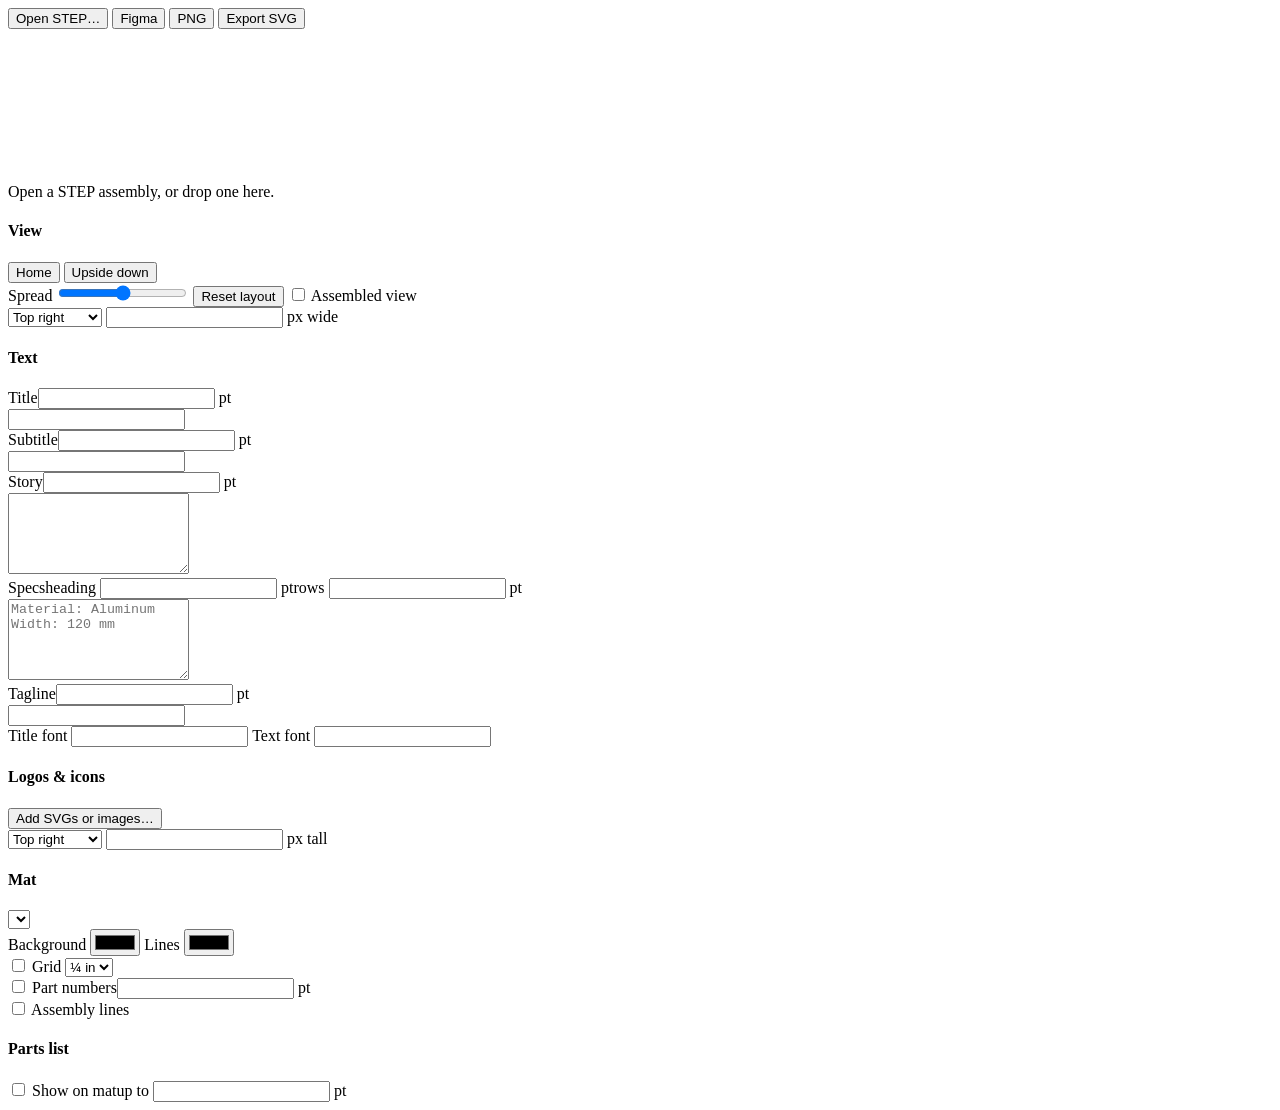
==== web/index.html @ 134c0d6c "Publish Gunmat, a local STEP drawing tool" ====
<!doctype html>
<html lang="en">
<head>
  <meta charset="utf-8">
  <title>Gunmat</title>
  <meta name="viewport" content="width=device-width, initial-scale=1">
  <link rel="icon" href="data:,">
  <link rel="stylesheet" href="/css/app.css">
</head>
<body>
  <header>
    <button id="open">Open STEP…</button>
    <span id="name" class="muted"></span>
    <span id="status" class="muted"></span>
    <span class="grow"></span>
    <button id="figma" title="SVG with live text: saved and copied, paste into Figma (Alt-click: file for the auto-layout plugin)">Figma</button>
    <button id="png">PNG</button>
    <button id="svg" class="primary">Export SVG</button>
  </header>

  <main>
    <section id="stage">
      <svg id="sheet" xmlns="http://www.w3.org/2000/svg"></svg>
      <div id="empty">Open a STEP assembly, or drop one here.</div>
    </section>

    <aside id="panel">
      <h4>View</h4>
      <div id="cube-wrap" title="Click a face, edge or corner. Drag to turn."><div id="cube"></div></div>
      <div class="row">
        <button id="home" title="Back to the default angle">Home</button>
        <button id="flip" title="Swap top and bottom">Upside down</button>
      </div>
      <label>Spread <input id="spread" type="range" min="0.4" max="2.5" step="0.05"></label>
      <button id="reset" title="Undo your part moves and lay everything out again">Reset layout</button>
      <label class="check"><input id="show-asm" type="checkbox"> Assembled view</label>
      <div class="row" id="asm-row">
        <select id="asm-corner" title="Corner of the right column"><option value="tr">Top right</option><option value="tl">Top left</option><option value="br">Bottom right</option><option value="bl">Bottom left</option></select>
        <span class="pt"><input id="asm-w" type="number" min="100" step="10" title="Width in px (96 px = 1 in)"> px wide</span>
      </div>

      <h4>Text</h4>
      <div class="field"><div class="lrow"><span>Title</span><span class="pt"><input id="sz-title" type="number" min="12" step="1" title="Size in pt (12 pt minimum)"> pt</span></div><input id="t-title" type="text"></div>
      <div class="field"><div class="lrow"><span>Subtitle</span><span class="pt"><input id="sz-subtitle" type="number" min="12" step="1" title="Size in pt (12 pt minimum)"> pt</span></div><input id="t-subtitle" type="text"></div>
      <div class="field"><div class="lrow"><span>Story</span><span class="pt"><input id="sz-story" type="number" min="12" step="1" title="Size in pt (12 pt minimum)"> pt</span></div><textarea id="t-story" rows="5"></textarea></div>
      <div class="field"><div class="lrow"><span>Specs</span><span class="pt">heading <input id="sz-heading" type="number" min="12" step="1" title="Size in pt (12 pt minimum)"> pt</span><span class="pt">rows <input id="sz-specs" type="number" min="12" step="1" title="Size in pt (12 pt minimum)"> pt</span></div><textarea id="t-specs" rows="5" placeholder="Material: Aluminum&#10;Width: 120 mm"></textarea></div>
      <div class="field"><div class="lrow"><span>Tagline</span><span class="pt"><input id="sz-tagline" type="number" min="12" step="1" title="Size in pt (12 pt minimum)"> pt</span></div><input id="t-tagline" type="text"></div>
      <label>Title font <input id="font-title" type="text" list="font-list" spellcheck="false"></label>
      <label>Text font <input id="font-text" type="text" list="font-list" spellcheck="false"></label>
      <datalist id="font-list"></datalist>

      <h4>Logos &amp; icons</h4>
      <button id="add-logo">Add SVGs or images…</button>
      <div class="row">
        <select id="logo-corner" title="Corner of the right column"><option value="tr">Top right</option><option value="tl">Top left</option><option value="br">Bottom right</option><option value="bl">Bottom left</option></select>
        <span class="pt"><input id="logo-h" type="number" min="16" step="2" title="Height in px (96 px = 1 in)"> px tall</span>
      </div>
      <input id="logo-file" type="file" accept=".svg,image/svg+xml,image/png,image/jpeg" multiple hidden>

      <h4>Mat</h4>
      <select id="size"></select>
      <div class="row">
        <label class="inline">Background <input id="bg" type="color"></label>
        <label class="inline">Lines <input id="fg" type="color"></label>
      </div>
      <div class="row">
        <label class="check"><input id="grid-on" type="checkbox"> Grid</label>
        <select id="grid-size"><option value="0.25">¼ in</option><option value="0.5">½ in</option><option value="1">1 in</option></select>
      </div>
      <div class="lrow"><label class="check"><input id="show-numbers" type="checkbox"> Part numbers</label><span class="pt"><input id="sz-numbers" type="number" min="12" step="1" title="Size in pt (12 pt minimum)"> pt</span></div>
      <label class="check"><input id="show-lines" type="checkbox"> Assembly lines</label>

      <h4>Parts list</h4>
      <div class="lrow"><label class="check"><input id="show-list" type="checkbox"> Show on mat</label><span class="pt">up to <input id="sz-list" type="number" min="12" step="1" title="Size in pt (12 pt minimum)"> pt</span></div>
      <div id="parts-names" hidden></div>

      <div id="hidden-box" hidden>
        <h4>Hidden parts</h4>
        <div id="hidden-list"></div>
      </div>
    </aside>
  </main>

  <div id="pop" hidden>
    <input id="pop-name" type="text" placeholder="Name">
    <input id="pop-num" type="text" placeholder="No.">
    <div class="row">
      <button id="pop-hide">Hide</button>
      <button id="pop-reset">Auto place</button>
    </div>
    <label id="pop-gs-row">Group spread <input id="pop-gs" type="range" min="0.3" max="4" step="0.05"></label>
  </div>

  <div id="img-pop" hidden>
    <label class="check"><input id="img-tint" type="checkbox"> Use the mat's line color</label>
    <button id="img-remove">Remove</button>
  </div>

  <dialog id="dlg">
    <form method="dialog">
      <label>Pick a file <input type="file" id="dlg-file" accept=".step,.stp,.STEP,.STP"></label>
      <label>or paste a path <input type="text" id="dlg-path" placeholder="Full path to your STEP file"></label>
      <div id="dlg-recent"></div>
      <div class="row end">
        <button value="cancel">Cancel</button>
        <button id="dlg-go" class="primary" value="ok">Open</button>
      </div>
    </form>
  </dialog>

  <div id="busy" hidden><div><div class="spin"></div><div id="busy-msg"></div></div></div>

  <script type="module" src="/js/app.js"></script>
</body>
</html>
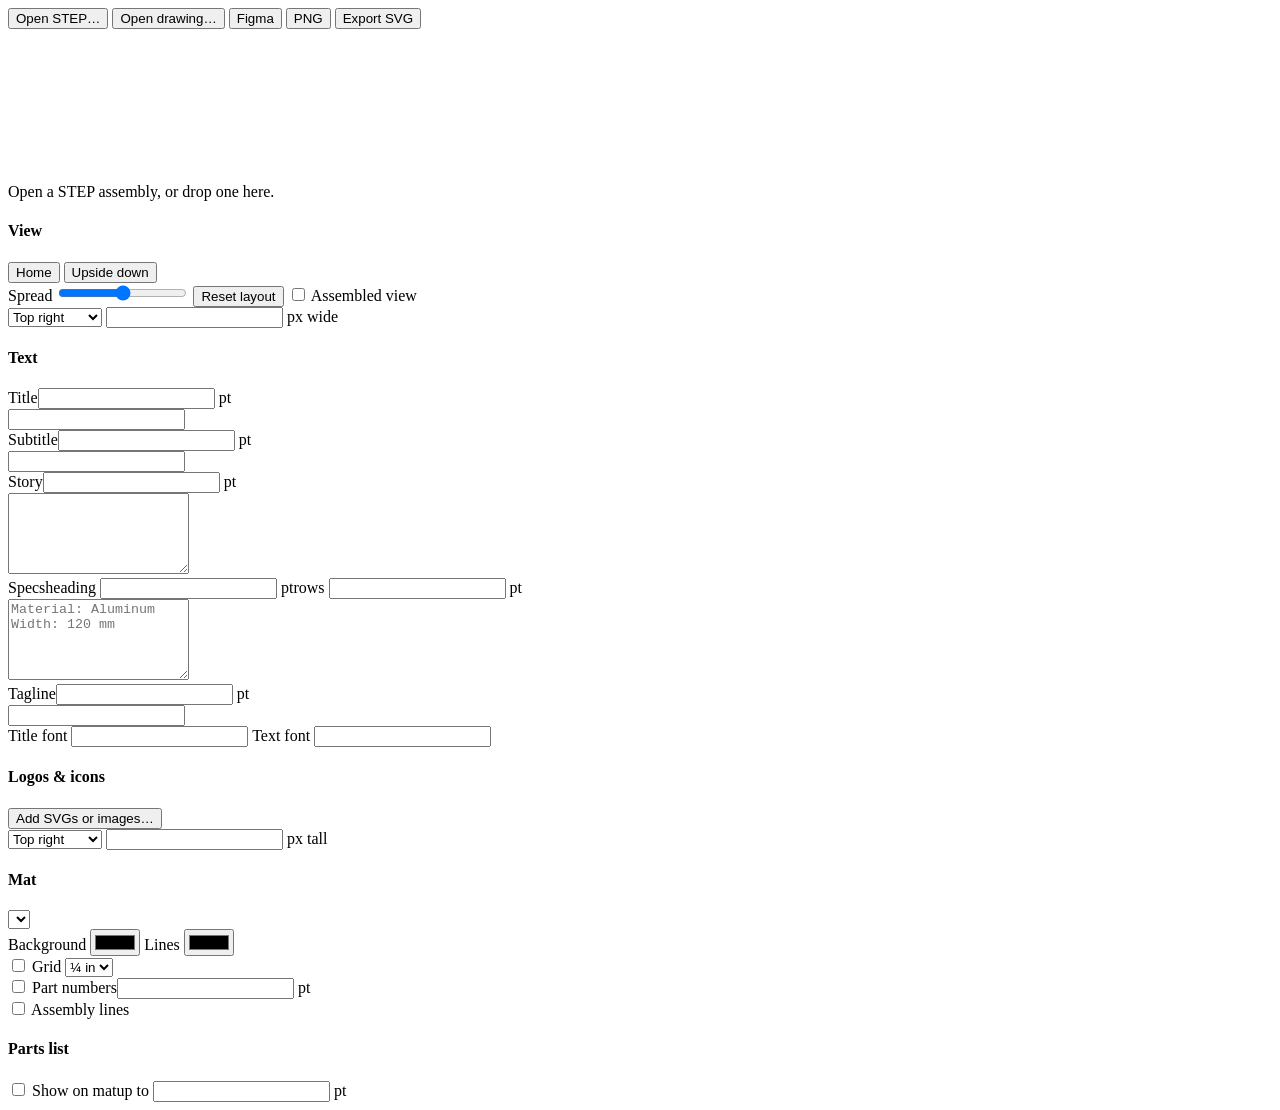
==== commit 5f52abab: "Reopen SVG and Figma drawings for artwork edits" ====
--- a/web/index.html
+++ b/web/index.html
@@ -10,8 +10,10 @@
 <body>
   <header>
     <button id="open">Open STEP…</button>
+    <button id="open-drawing">Open drawing…</button>
+    <input id="drawing-file" type="file" accept=".svg,.json,image/svg+xml,application/json" hidden>
     <span id="name" class="muted"></span>
-    <span id="status" class="muted"></span>
+    <span id="status" class="muted" role="status"></span>
     <span class="grow"></span>
     <button id="figma" title="SVG with live text: saved and copied, paste into Figma (Alt-click: file for the auto-layout plugin)">Figma</button>
     <button id="png">PNG</button>
@@ -24,6 +26,19 @@
       <div id="empty">Open a STEP assembly, or drop one here.</div>
     </section>
 
+    <aside id="art-panel" hidden>
+      <h4>Drawing layers</h4>
+      <p>Choose a layer or click the artwork. Drag to move it, or use the arrow keys. Save your edits with Export SVG.</p>
+      <label>Layer <select id="art-layers"></select></label>
+      <fieldset id="art-selection" disabled>
+        <label>Text <textarea id="art-text" rows="4"></textarea></label>
+        <label>Fill <input id="art-fill" type="text" placeholder="#ffffff or none"></label>
+        <label>Stroke <input id="art-stroke" type="text" placeholder="#ffffff or none"></label>
+        <label>Line weight <input id="art-width" type="number" min="0" step="0.1"></label>
+        <button id="art-delete">Delete layer</button>
+      </fieldset>
+      <button id="art-undo" disabled>Undo</button>
+    </aside>
     <aside id="panel">
       <h4>View</h4>
       <div id="cube-wrap" title="Click a face, edge or corner. Drag to turn."><div id="cube"></div></div>
